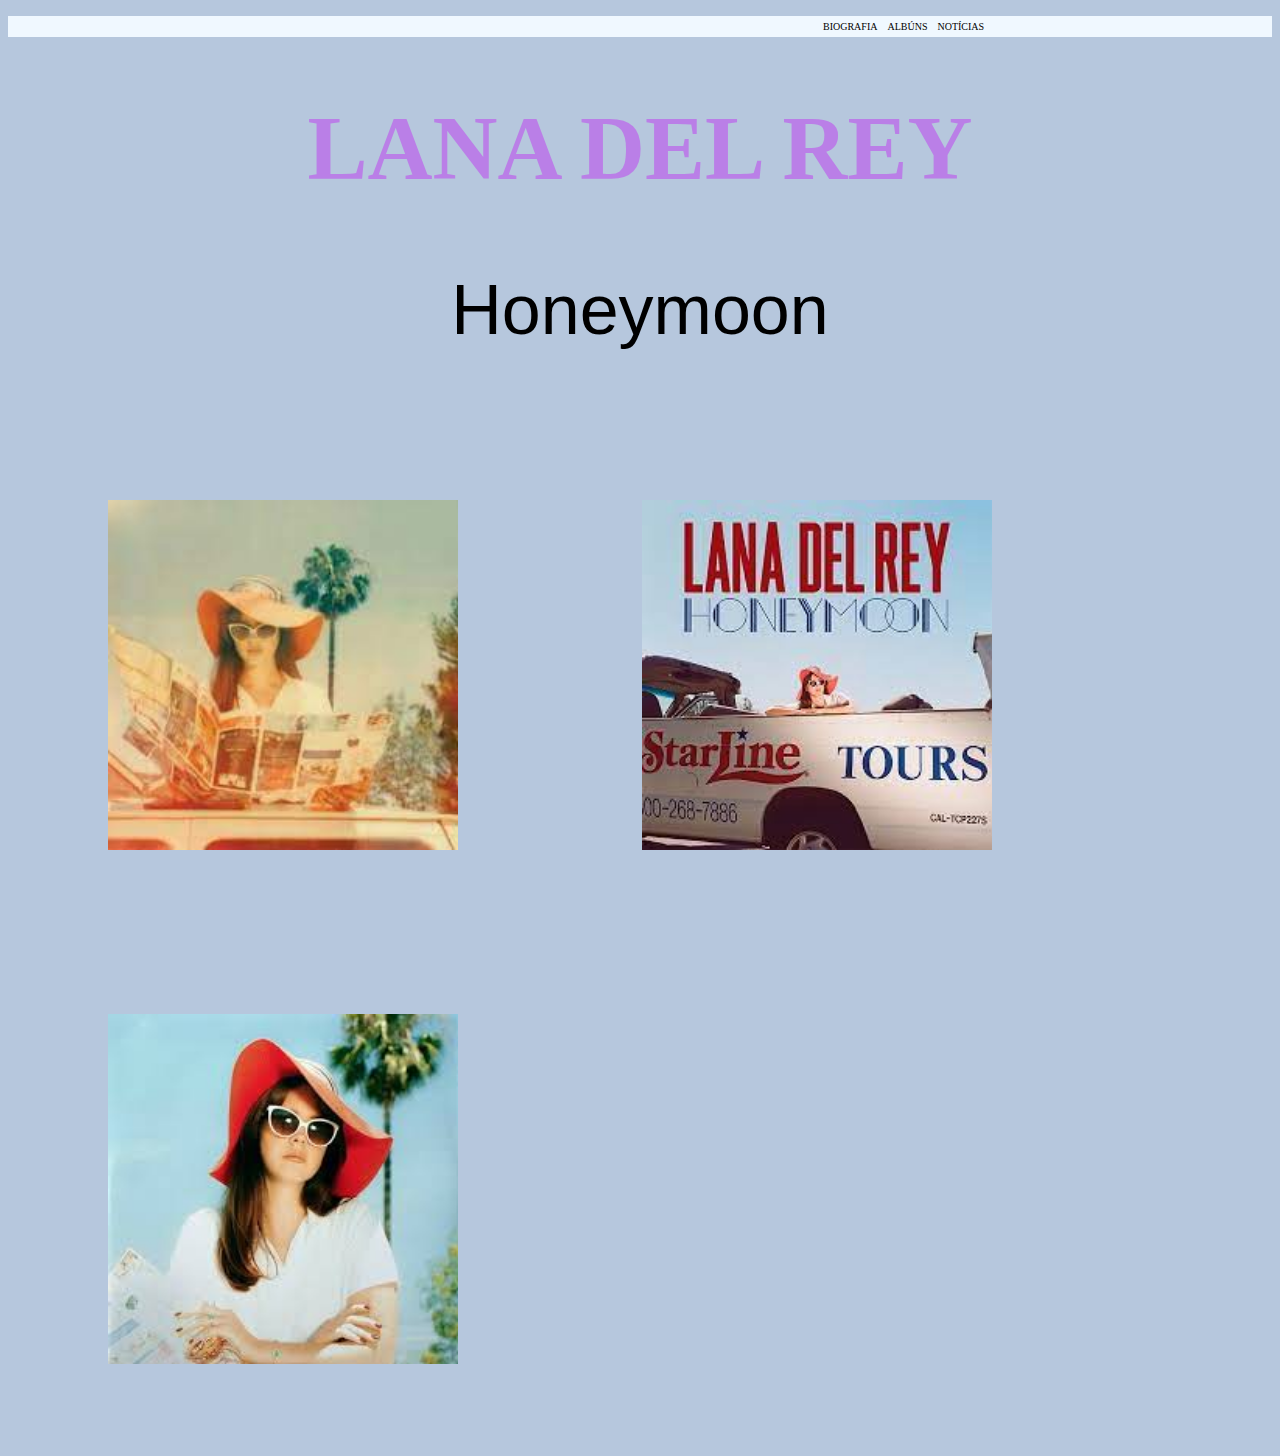
==== index.html @ 2fd813fb "Add files via upload" ====
<!DOCTYPE html>
<html lang="port-br">
<head>
    <meta charset="UTF-8">
    <meta name="viewport" content="width=device-width, initial-scale=1.0">
    <title>Document</title>
    <link rel="stylesheet" href="style.css">
</head>
<body>
    <header class="cabecalho"> 
      <ul class="lista_cabecalho"> 
        <li class="item_lista_cabecalho">Biografia</li>
        <li class="item_lista_cabecalho">Albúns</li>
        <li class="item_lista_cabecalho">Notícias</li>
    </header>
    
    <h1>LANA DEL REY</h1>
    <p>Honeymoon</p>
    
<img src="lanaHONEY.jpeg" alt="">
<img src="honeymoon.jpeg" alt="">
<img src="album.jpeg" alt="">
</body> 
</html>
---- style.css ----
body{
    background-color: rgb(182, 199, 221);
}
h1{
    font-size: 90px;
    color: #bd5beba9;
    text-align: center;
}
p{
    font-size: 70px;
    color: rgb(0, 0, 0);
    font-family: 'Lucida Sans', 'Lucida Sans Regular', 'Lucida Grande', 'Lucida Sans Unicode', Geneva, Verdana, sans-serif;
    text-align: center;
}
img{
    width: 350px;
    height: 350px;
    margin: 80px;
    margin-left: 100px;
}

.cabecalho{
    background-color: aliceblue;
}
.lista_cabecalho{
    display:flex;
    margin-left: 770px; 
}
.item_lista_cabecalho{
     color: black;
     list-style: none;
     text-transform: uppercase;
     font-size: 10px;
     padding: 5px;
}
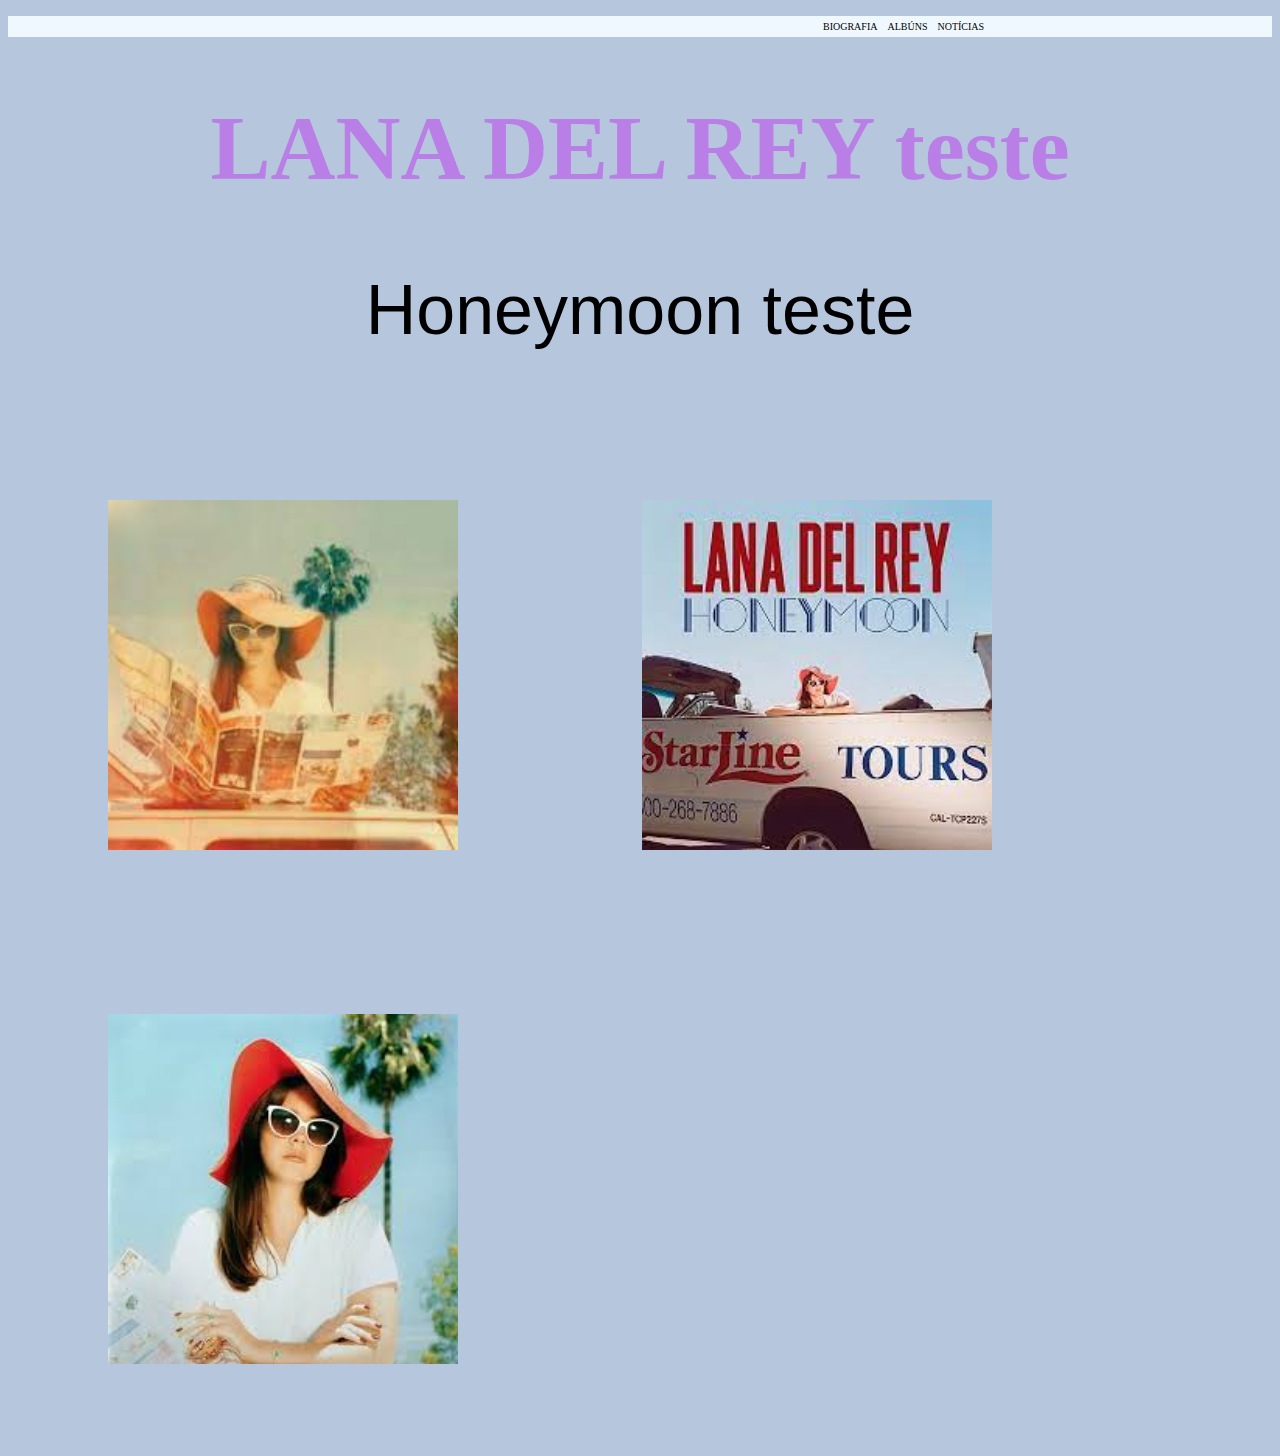
==== commit 06209de8: "teste" ====
--- a/index.html
+++ b/index.html
@@ -14,8 +14,8 @@
         <li class="item_lista_cabecalho">Notícias</li>
     </header>
     
-    <h1>LANA DEL REY</h1>
-    <p>Honeymoon</p>
+    <h1>LANA DEL REY teste</h1>
+    <p>Honeymoon teste</p>
     
 <img src="lanaHONEY.jpeg" alt="">
 <img src="honeymoon.jpeg" alt="">
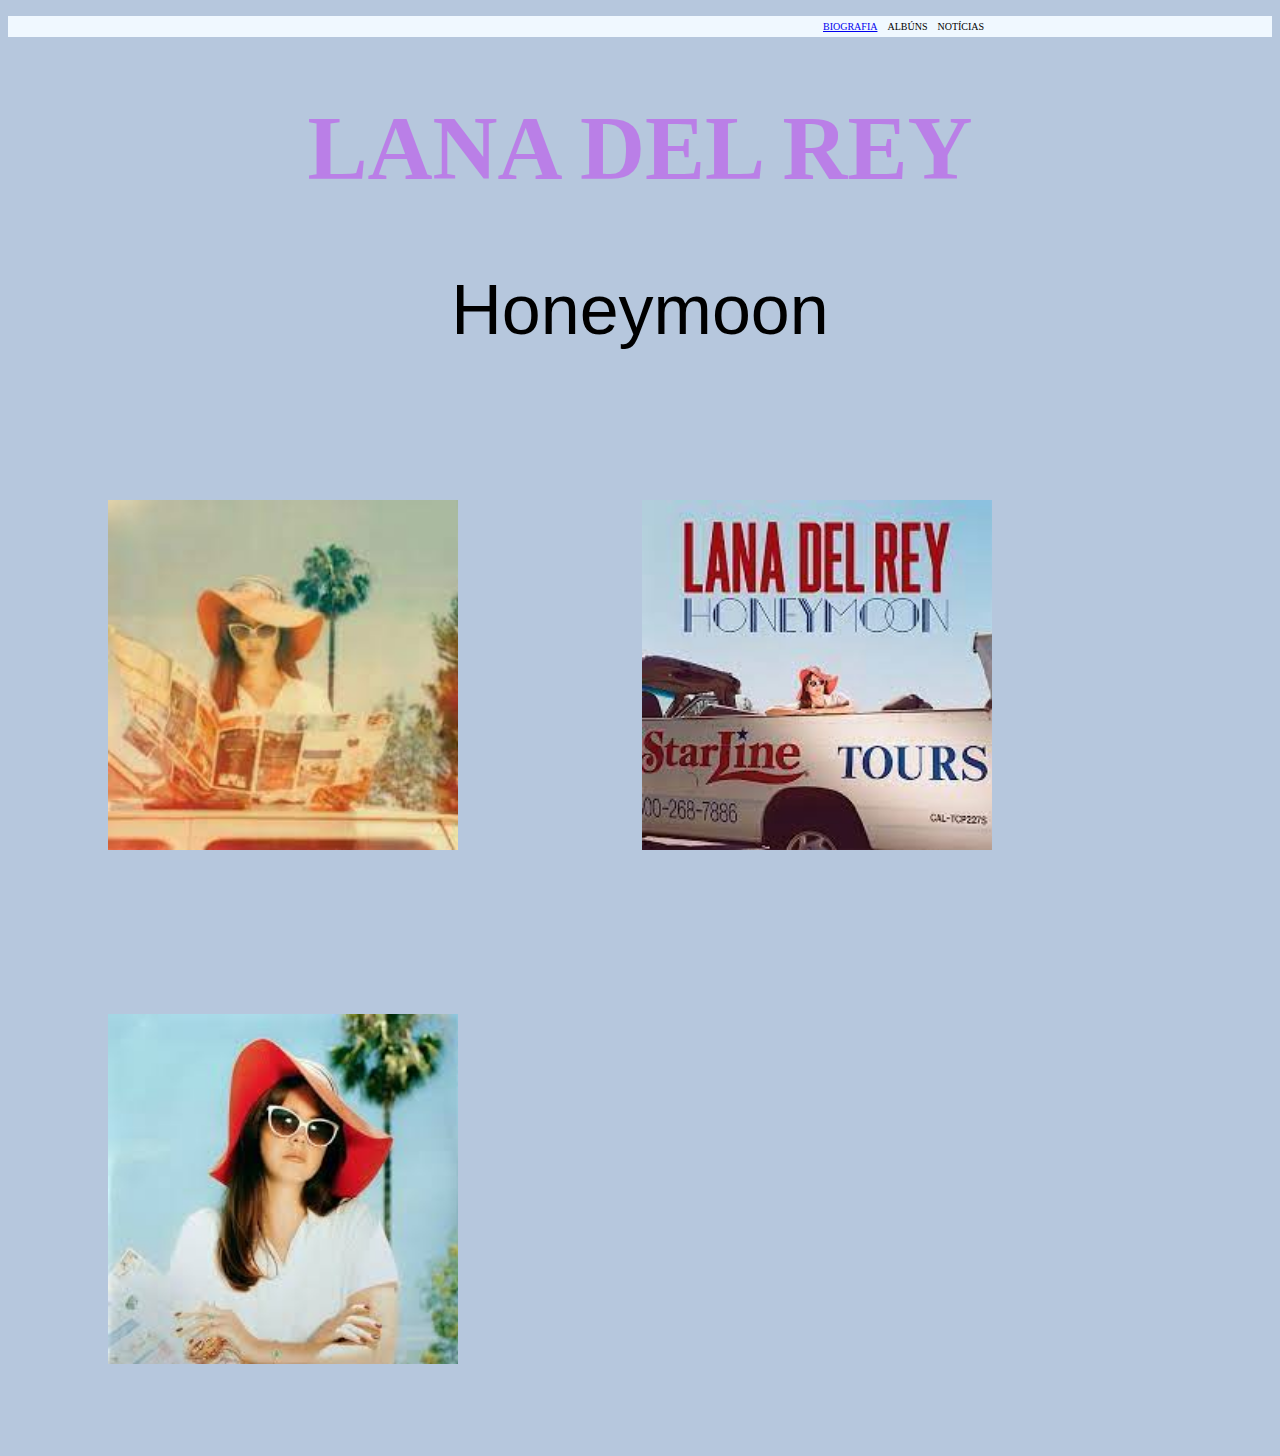
==== commit 571cb7bc: "." ====
--- a/index.html
+++ b/index.html
@@ -9,13 +9,13 @@
 <body>
     <header class="cabecalho"> 
       <ul class="lista_cabecalho"> 
-        <li class="item_lista_cabecalho">Biografia</li>
+        <li class="item_lista_cabecalho"><a href="index.html">Biografia</a> </li>
         <li class="item_lista_cabecalho">Albúns</li>
         <li class="item_lista_cabecalho">Notícias</li>
     </header>
     
-    <h1>LANA DEL REY teste</h1>
-    <p>Honeymoon teste</p>
+    <h1>LANA DEL REY</h1>
+    <p>Honeymoon</p>
     
 <img src="lanaHONEY.jpeg" alt="">
 <img src="honeymoon.jpeg" alt="">
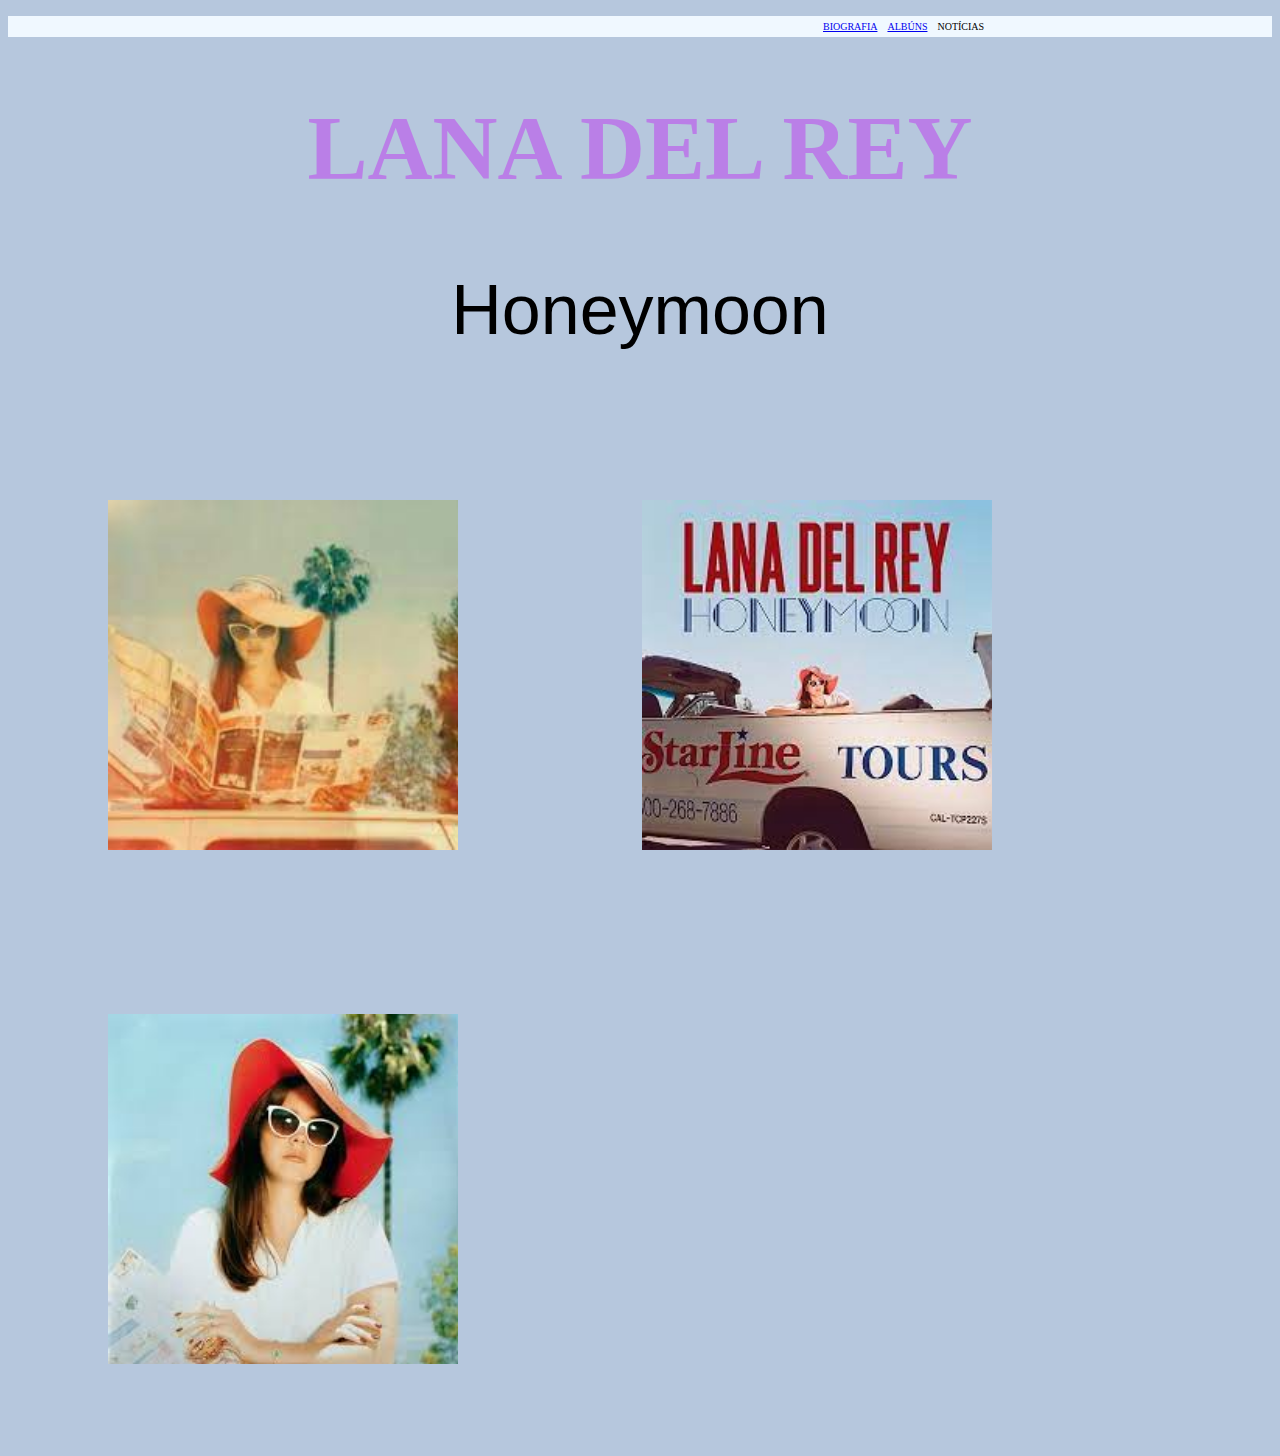
==== commit ac180fb6: ";" ====
--- a/index.html
+++ b/index.html
@@ -10,7 +10,7 @@
     <header class="cabecalho"> 
       <ul class="lista_cabecalho"> 
         <li class="item_lista_cabecalho"><a href="index.html">Biografia</a> </li>
-        <li class="item_lista_cabecalho">Albúns</li>
+        <li class="item_lista_cabecalho"><a href="Albúns.html">Albúns</a> </li>
         <li class="item_lista_cabecalho">Notícias</li>
     </header>
     
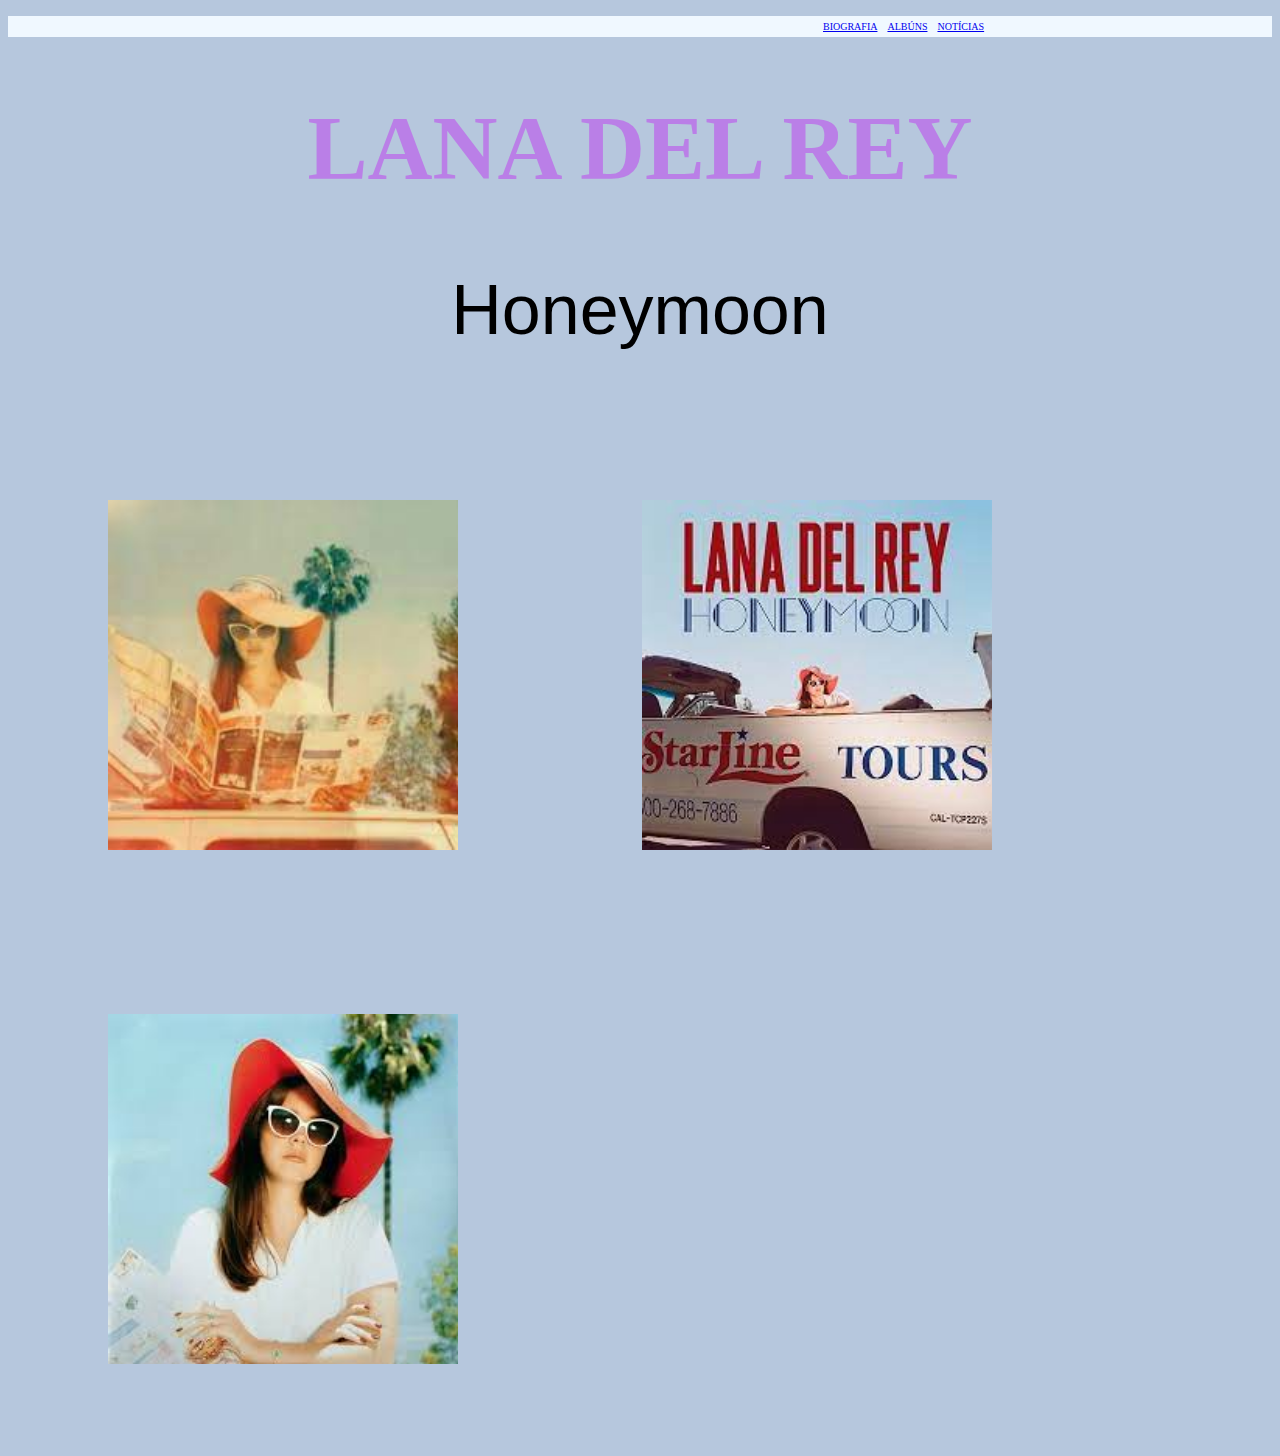
==== commit f1d5462c: "." ====
--- a/index.html
+++ b/index.html
@@ -11,7 +11,7 @@
       <ul class="lista_cabecalho"> 
         <li class="item_lista_cabecalho"><a href="index.html">Biografia</a> </li>
         <li class="item_lista_cabecalho"><a href="Albúns.html">Albúns</a> </li>
-        <li class="item_lista_cabecalho">Notícias</li>
+        <li class="item_lista_cabecalho"><a href="Notícias.html">Notícias</a> </li>
     </header>
     
     <h1>LANA DEL REY</h1>
